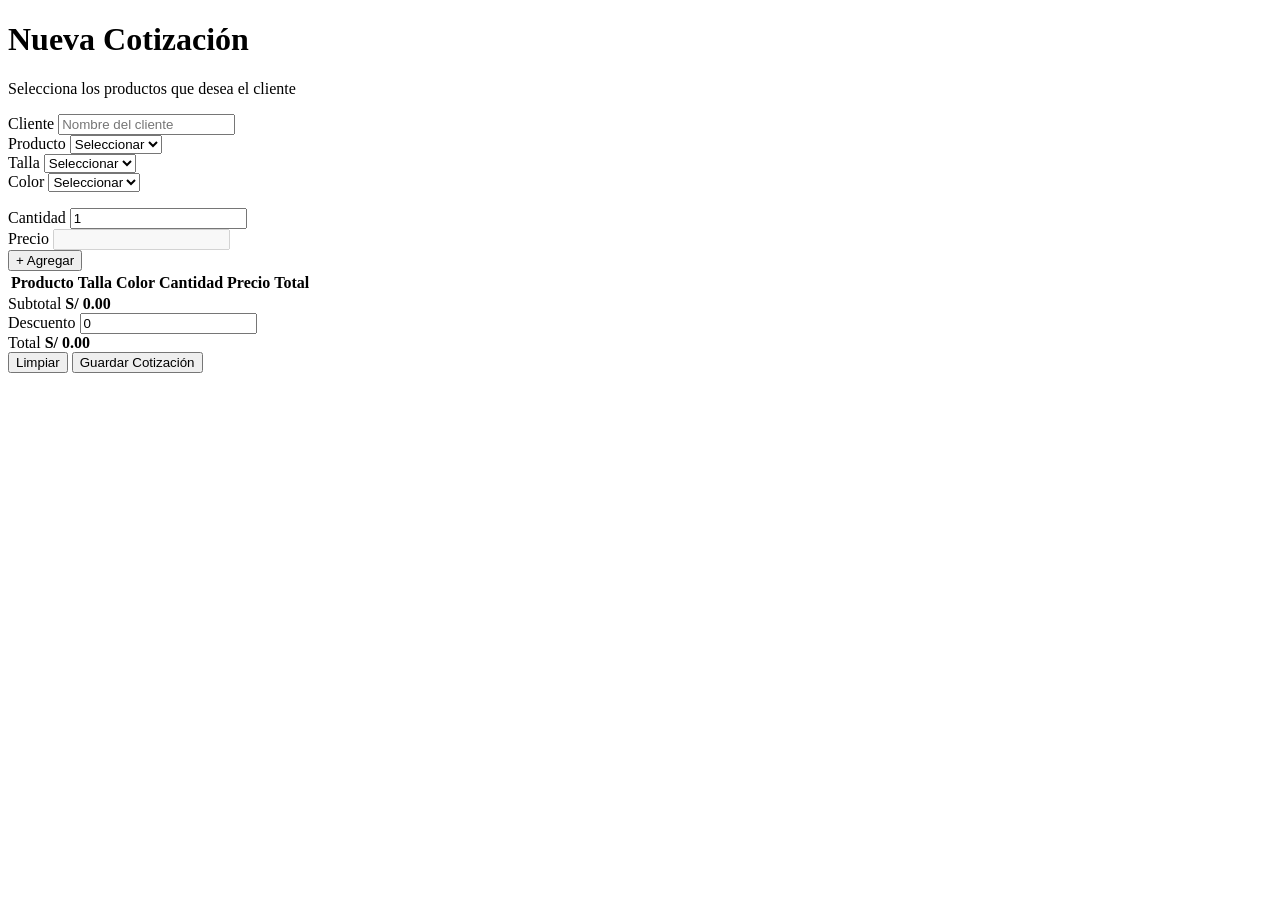
==== index.html @ 5a6d27a4 "Crear página principal" ====
<!DOCTYPE html>
<html lang="es">
<head>
  <meta charset="UTF-8">
  <meta name="viewport" content="width=device-width, initial-scale=1.0">
  <title>Sistema de Ventas</title>

  <link rel="stylesheet" href="css/styles.css">
</head>

<body>

  <main class="contenedor">

    <header class="cabecera">
      <div>
        <h1>Nueva Cotización</h1>
        <p>Selecciona los productos que desea el cliente</p>
      </div>
    </header>

    <section class="cliente">
      <label for="cliente">Cliente</label>
      <input
        id="cliente"
        type="text"
        placeholder="Nombre del cliente">
    </section>

    <section class="selector-productos">

      <div>
        <label for="producto">Producto</label>
        <select id="producto">
          <option value="">Seleccionar</option>
        </select>
      </div>

      <div>
        <label for="talla">Talla</label>
        <select id="talla">
          <option value="">Seleccionar</option>
        </select>
      </div>

      <div>
        <label for="color">Color</label>
        <select id="color">
          <option value="">Seleccionar</option>
        </select>

        <p id="stockTexto" class="stock"></p>
      </div>

      <div>
        <label for="cantidad">Cantidad</label>
        <input
          id="cantidad"
          type="number"
          min="1"
          value="1">
      </div>

      <div>
        <label for="precio">Precio</label>
        <input
          id="precio"
          type="text"
          disabled>
      </div>

      <div>
        <button
          id="btnAgregar"
          class="btn btn-principal">
          + Agregar
        </button>
      </div>

    </section>

    <section class="detalle">

      <table>

        <thead>
          <tr>
            <th>Producto</th>
            <th>Talla</th>
            <th>Color</th>
            <th>Cantidad</th>
            <th>Precio</th>
            <th>Total</th>
            <th></th>
          </tr>
        </thead>

        <tbody id="detalleCotizacion"></tbody>

      </table>

    </section>

    <section class="resumen">

      <div class="fila-resumen">
        <span>Subtotal</span>
        <strong>
          S/ <span id="subtotal">0.00</span>
        </strong>
      </div>

      <div class="fila-resumen">
        <label for="descuento">Descuento</label>
        <input
          id="descuento"
          type="number"
          min="0"
          step="0.01"
          value="0">
      </div>

      <div class="fila-resumen total">
        <span>Total</span>
        <strong>
          S/ <span id="totalGeneral">0.00</span>
        </strong>
      </div>

    </section>

    <section class="acciones">

      <button
        id="btnLimpiar"
        class="btn btn-secundario">
        Limpiar
      </button>

      <button
        id="btnGuardar"
        class="btn btn-principal">
        Guardar Cotización
      </button>

    </section>

  </main>

  <script src="js/app.js"></script>

</body>
</html>
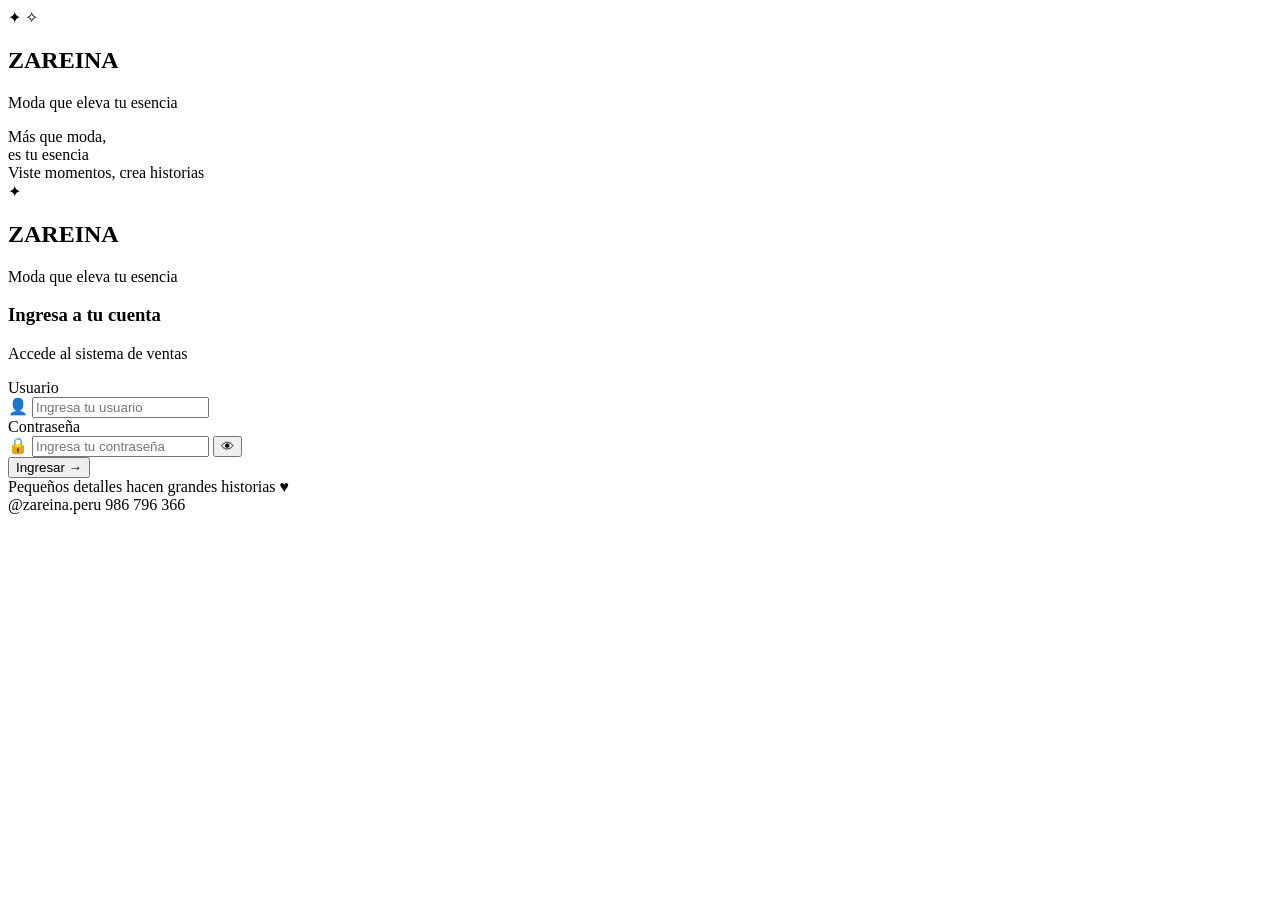
==== commit 3e6127d2: "Update index.html" ====
--- a/index.html
+++ b/index.html
@@ -3,151 +3,120 @@
 <head>
   <meta charset="UTF-8">
   <meta name="viewport" content="width=device-width, initial-scale=1.0">
-  <title>Sistema de Ventas</title>
-
+  <title>ZAREINA | Sistema de Ventas</title>
   <link rel="stylesheet" href="css/styles.css">
 </head>
 
-<body>
+<body class="login-page">
 
-  <main class="contenedor">
+  <main class="login-layout">
 
-    <header class="cabecera">
-      <div>
-        <h1>Nueva Cotización</h1>
-        <p>Selecciona los productos que desea el cliente</p>
+    <section class="login-visual">
+      <div class="visual-overlay">
+        <div class="marca-grande">
+          <div class="destellos">✦ ✧</div>
+          <h1>ZAREINA</h1>
+          <p>Moda que eleva tu esencia</p>
+        </div>
+
+        <div class="frase-principal">
+          Más que moda,<br>
+          es tu esencia
+        </div>
+
+        <div class="frase-secundaria">
+          Viste momentos, crea historias
+        </div>
       </div>
-    </header>
-
-    <section class="cliente">
-      <label for="cliente">Cliente</label>
-      <input
-        id="cliente"
-        type="text"
-        placeholder="Nombre del cliente">
     </section>
 
-    <section class="selector-productos">
+    <section class="login-panel">
 
-      <div>
-        <label for="producto">Producto</label>
-        <select id="producto">
-          <option value="">Seleccionar</option>
-        </select>
+      <div class="login-card">
+
+        <div class="login-marca">
+          <span class="destello">✦</span>
+          <h2>ZAREINA</h2>
+          <p>Moda que eleva tu esencia</p>
+        </div>
+
+        <div class="bienvenida">
+          <h3>Ingresa a tu cuenta</h3>
+          <p>Accede al sistema de ventas</p>
+        </div>
+
+        <form id="formLogin">
+
+          <div class="campo">
+            <label for="usuario">Usuario</label>
+
+            <div class="input-con-icono">
+              <span>👤</span>
+              <input
+                id="usuario"
+                type="text"
+                autocomplete="username"
+                placeholder="Ingresa tu usuario"
+                required
+              >
+            </div>
+          </div>
+
+          <div class="campo">
+            <label for="clave">Contraseña</label>
+
+            <div class="input-con-icono">
+              <span>🔒</span>
+
+              <input
+                id="clave"
+                type="password"
+                autocomplete="current-password"
+                placeholder="Ingresa tu contraseña"
+                required
+              >
+
+              <button
+                type="button"
+                id="btnMostrarClave"
+                class="btn-ojo"
+                aria-label="Mostrar contraseña"
+              >
+                👁
+              </button>
+            </div>
+          </div>
+
+          <div
+            id="mensajeLogin"
+            class="mensaje-login"
+          ></div>
+
+          <button
+            type="submit"
+            class="btn-ingresar"
+          >
+            Ingresar
+            <span>→</span>
+          </button>
+
+        </form>
+
+        <div class="detalle-login">
+          Pequeños detalles hacen grandes historias ♥
+        </div>
+
       </div>
 
-      <div>
-        <label for="talla">Talla</label>
-        <select id="talla">
-          <option value="">Seleccionar</option>
-        </select>
-      </div>
-
-      <div>
-        <label for="color">Color</label>
-        <select id="color">
-          <option value="">Seleccionar</option>
-        </select>
-
-        <p id="stockTexto" class="stock"></p>
-      </div>
-
-      <div>
-        <label for="cantidad">Cantidad</label>
-        <input
-          id="cantidad"
-          type="number"
-          min="1"
-          value="1">
-      </div>
-
-      <div>
-        <label for="precio">Precio</label>
-        <input
-          id="precio"
-          type="text"
-          disabled>
-      </div>
-
-      <div>
-        <button
-          id="btnAgregar"
-          class="btn btn-principal">
-          + Agregar
-        </button>
-      </div>
-
-    </section>
-
-    <section class="detalle">
-
-      <table>
-
-        <thead>
-          <tr>
-            <th>Producto</th>
-            <th>Talla</th>
-            <th>Color</th>
-            <th>Cantidad</th>
-            <th>Precio</th>
-            <th>Total</th>
-            <th></th>
-          </tr>
-        </thead>
-
-        <tbody id="detalleCotizacion"></tbody>
-
-      </table>
-
-    </section>
-
-    <section class="resumen">
-
-      <div class="fila-resumen">
-        <span>Subtotal</span>
-        <strong>
-          S/ <span id="subtotal">0.00</span>
-        </strong>
-      </div>
-
-      <div class="fila-resumen">
-        <label for="descuento">Descuento</label>
-        <input
-          id="descuento"
-          type="number"
-          min="0"
-          step="0.01"
-          value="0">
-      </div>
-
-      <div class="fila-resumen total">
-        <span>Total</span>
-        <strong>
-          S/ <span id="totalGeneral">0.00</span>
-        </strong>
-      </div>
-
-    </section>
-
-    <section class="acciones">
-
-      <button
-        id="btnLimpiar"
-        class="btn btn-secundario">
-        Limpiar
-      </button>
-
-      <button
-        id="btnGuardar"
-        class="btn btn-principal">
-        Guardar Cotización
-      </button>
+      <footer class="login-footer">
+        <span>@zareina.peru</span>
+        <span>986 796 366</span>
+      </footer>
 
     </section>
 
   </main>
 
   <script src="js/app.js"></script>
-
 </body>
 </html>
